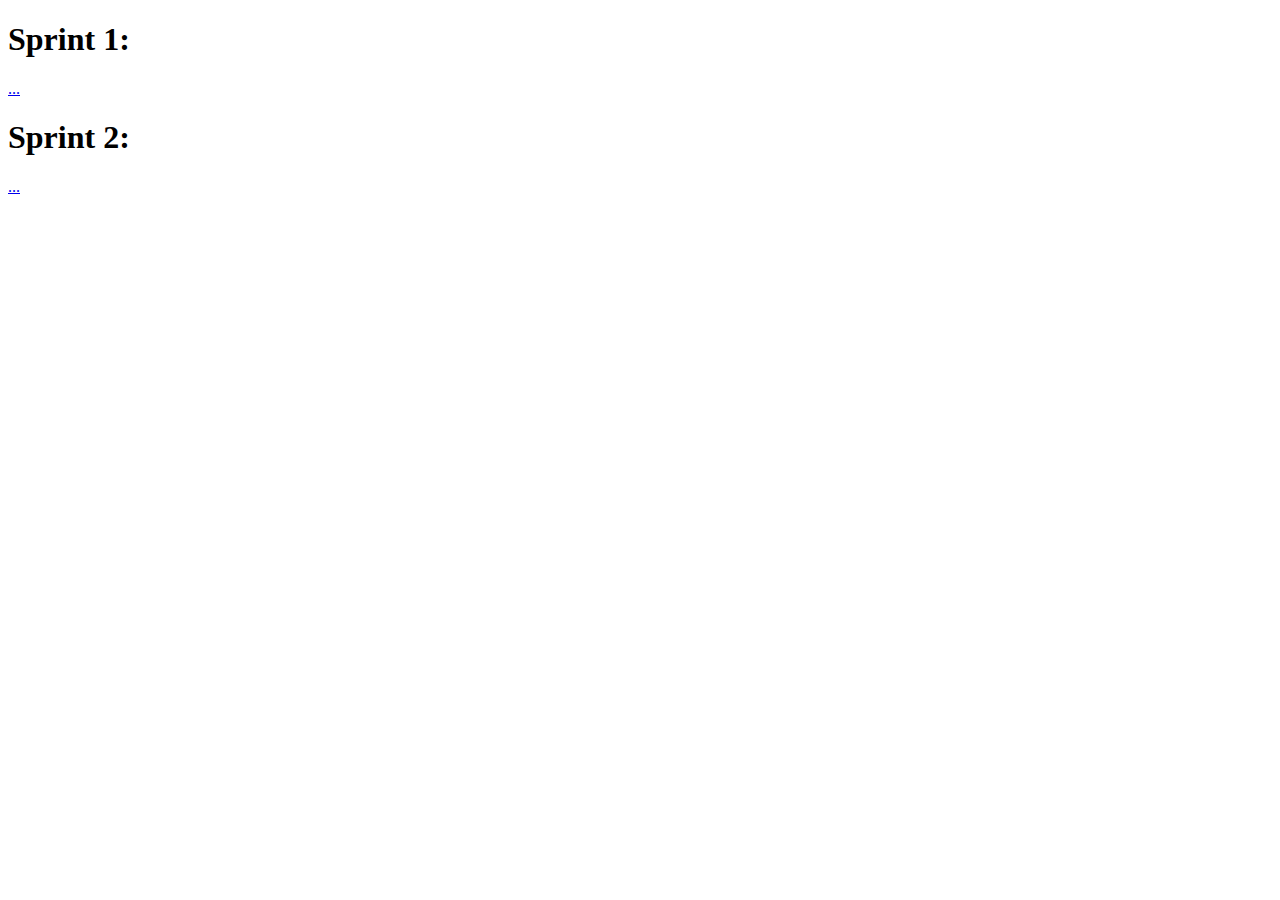
==== myBlog-html/index.html @ a30b9df3 "update link" ====
<!DOCTYPE html>
<head>
    <link rel="stylesheet" href="style.css">
</head>
<div class="main">
    <div class="row">
        <div class="col-9">
            <h1>Sprint 1:</h1>
            <p>
                <a href="../sprint1Blog/index.html">...</a>
            </p>
            <h1>Sprint 2:</h1>
            <p>
                <a href="../Sprint2Blog/second blog style and html/index.html">...</a>
            </p>
        </div>
    </div>
</div>
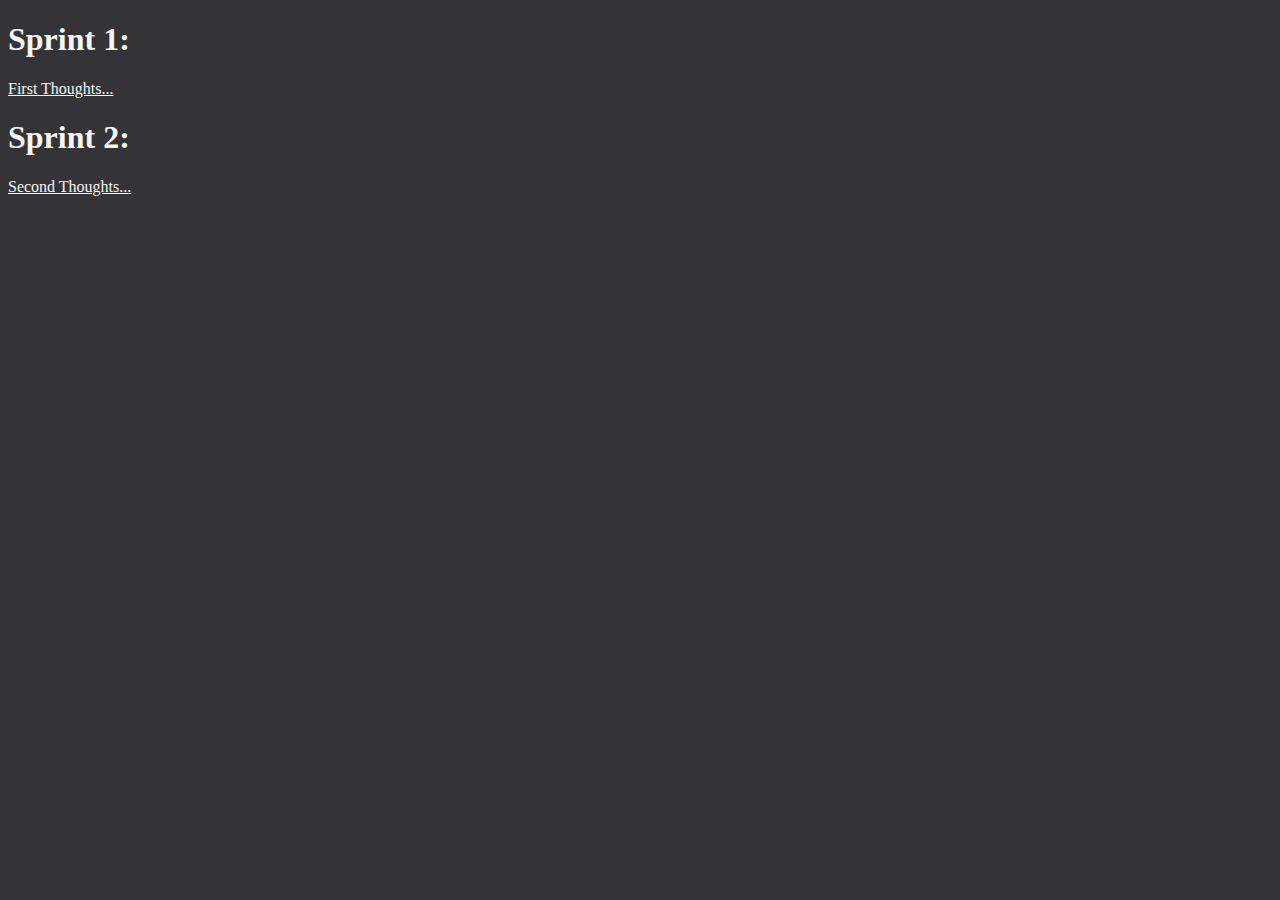
==== commit ccbdd016: "add color" ====
--- a/myBlog-html/index.html
+++ b/myBlog-html/index.html
@@ -2,17 +2,19 @@
 <head>
     <link rel="stylesheet" href="style.css">
 </head>
+<body class="body">
 <div class="main">
     <div class="row">
         <div class="col-9">
             <h1>Sprint 1:</h1>
-            <p>
-                <a href="../sprint1Blog/index.html">...</a>
+            <p class="col-9">
+                <a href="https://cam-ferg.github.io/sprint1Blog/index.html">First Thoughts...</a>
             </p>
             <h1>Sprint 2:</h1>
-            <p>
-                <a href="../Sprint2Blog/second blog style and html/index.html">...</a>
+            <p class ="col-9">
+                <a href="https://cam-ferg.github.io/sprint2Blog/index.html">Second Thoughts...</a>
             </p>
         </div>
     </div>
 </div>
+</body>
--- a/myBlog-html/style.css
+++ b/myBlog-html/style.css
@@ -0,0 +1,9 @@
+.body{
+    background-color:rgb(52, 52, 54);
+}
+.col-9 {
+    color: whitesmoke !important;
+}
+a {
+    color: whitesmoke !important;
+}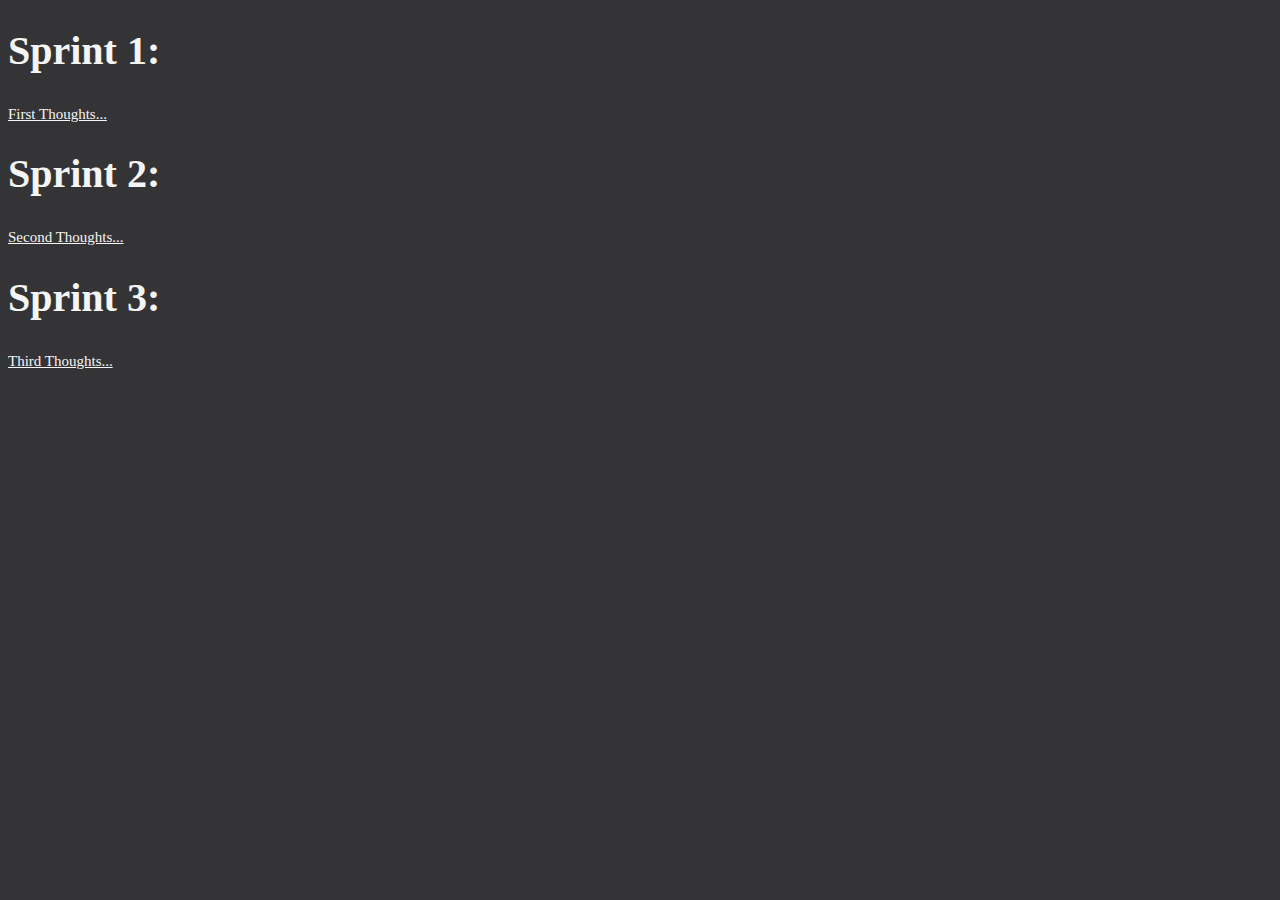
==== commit 44006e68: "add new link" ====
--- a/myBlog-html/index.html
+++ b/myBlog-html/index.html
@@ -14,6 +14,10 @@
             <p class ="col-9">
                 <a href="https://cam-ferg.github.io/sprint2Blog/index.html">Second Thoughts...</a>
             </p>
+            <h1>Sprint 3:</h1>
+            <p class="col-9">
+                <a href="https://cam-ferg.github.io/sprint3Blog/index.html">Third Thoughts...</a>
+            </p>
         </div>
     </div>
 </div>
--- a/myBlog-html/style.css
+++ b/myBlog-html/style.css
@@ -3,7 +3,9 @@
 }
 .col-9 {
     color: whitesmoke !important;
+    font-size: 20px;
 }
 a {
     color: whitesmoke !important;
+    font-size: 15px;
 }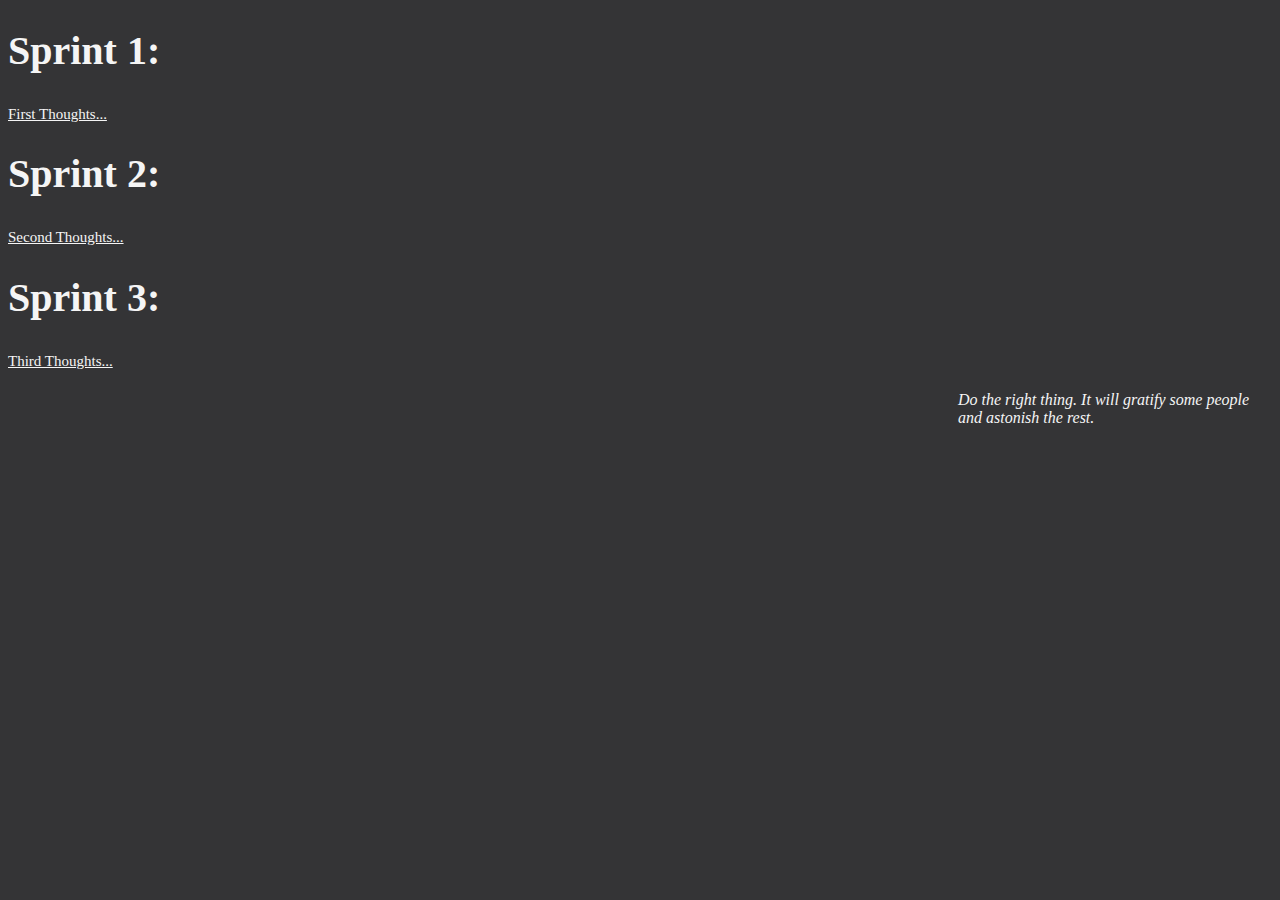
==== commit b05ec592: "add quote" ====
--- a/myBlog-html/index.html
+++ b/myBlog-html/index.html
@@ -21,4 +21,10 @@
         </div>
     </div>
 </div>
+<p class="quote">
+    Do the right thing. It will gratify some people and astonish the rest.
+</p>
+<p class="quote2">
+    Mark Twain.
+</p>
 </body>
--- a/myBlog-html/style.css
+++ b/myBlog-html/style.css
@@ -8,4 +8,17 @@
 a {
     color: whitesmoke !important;
     font-size: 15px;
+}
+.quote {
+    color: whitesmoke;
+    padding-left: 950px;
+    padding-top: 100;
+    padding-bottom: 0px;
+    font-style: italic;
+}
+.quote2 {
+    color: whitesmoke;
+    padding-left: 1300px;
+    font-style: italic;
+    font-weight: 200;
 }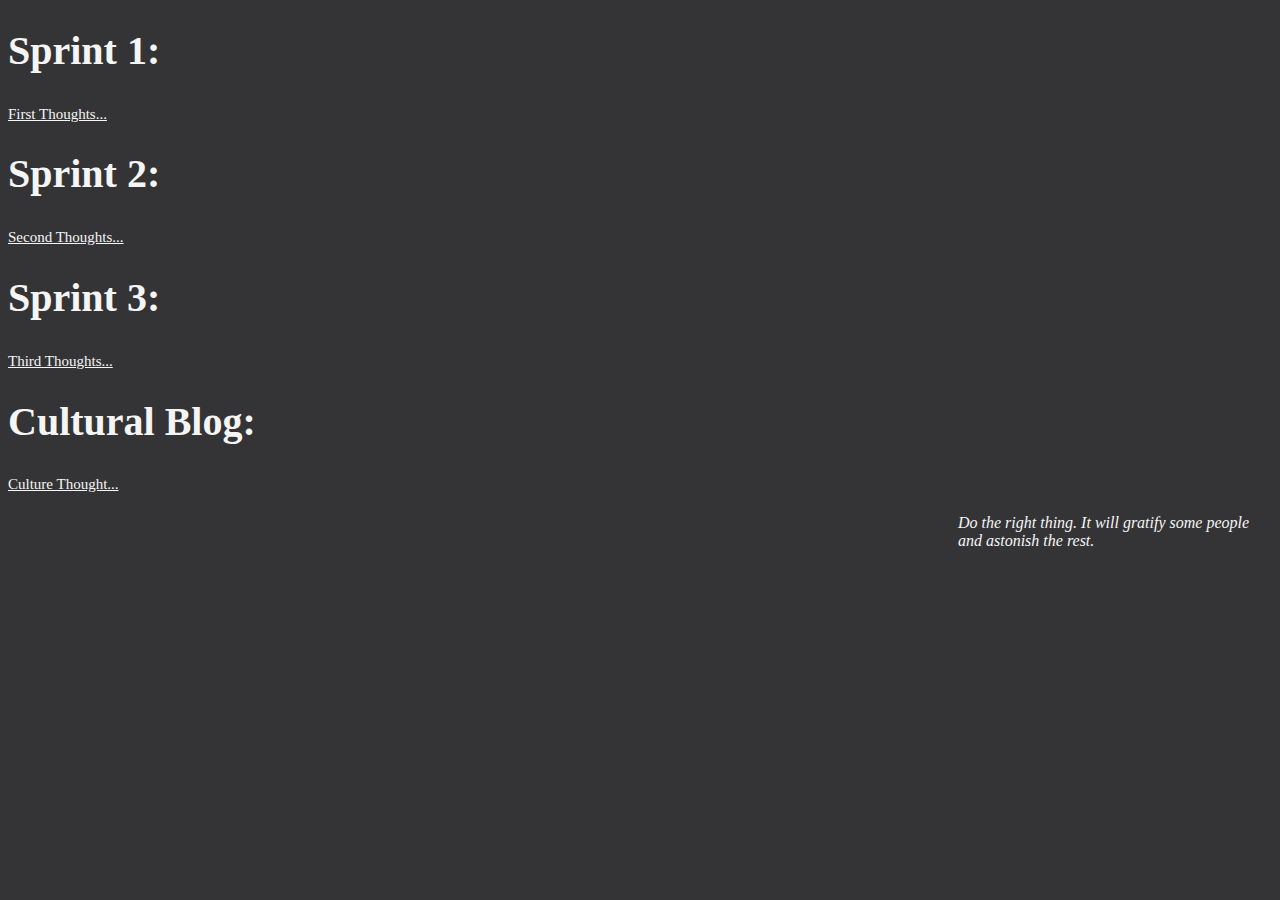
==== commit 76173dc0: "finish cultural blog" ====
--- a/myBlog-html/index.html
+++ b/myBlog-html/index.html
@@ -18,6 +18,10 @@
             <p class="col-9">
                 <a href="https://cam-ferg.github.io/sprint3Blog/index.html">Third Thoughts...</a>
             </p>
+            <h1>Cultural Blog:</h1>
+            <p class="col-9">
+                <a href="https://camferg.github.io/culturalBlog/index.html">Culture Thought...</a>
+            </p>
         </div>
     </div>
 </div>
